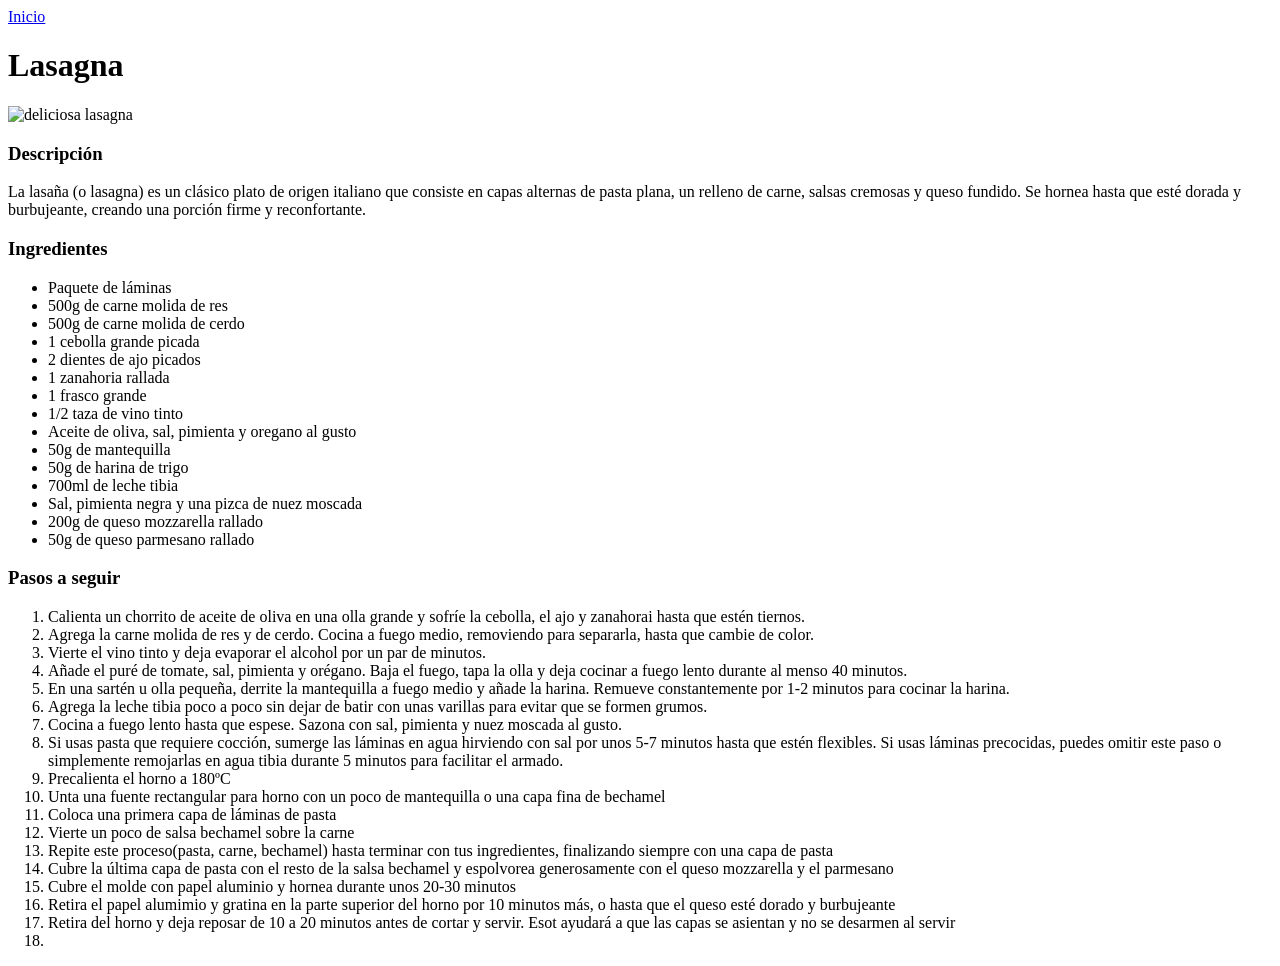
==== recipes/lasagna.html @ 45f65c24 "Agregando mas paginas webs ademas del principal" ====
<!DOCTYPE html>
<html lang="es">
<head>
    <meta charset="UTF-8">
    <meta name="viewport" content="width=device-width, initial-scale=1.0">
    <title>Lasagna | Odin Recipes</title>
</head>
<body>
    <a href="../index.html">Inicio</a>
    <h1>Lasagna</h1>

    <img src="https://somuchfoodblog.com/wp-content/uploads/2022/12/Lasagna-Bolognese_LowRes-031.jpg" alt="deliciosa lasagna">

    <h3>Descripción</h3>
    <p>La lasaña (o lasagna) es un clásico plato de origen italiano que consiste en capas alternas de pasta plana, un relleno de carne, salsas cremosas y queso fundido. Se hornea hasta que esté dorada y burbujeante, creando una porción firme y reconfortante.</p>

    <h3>Ingredientes</h3>
    <ul>
        <li>Paquete de láminas</li>
        <li>500g de carne molida de res</li>
        <li>500g de carne molida de cerdo</li>
        <li>1 cebolla grande picada</li>
        <li>2 dientes de ajo picados</li>
        <li>1 zanahoria rallada</li>
        <li>1 frasco grande</li>
        <li>1/2 taza de vino tinto</li>
        <li>Aceite de oliva, sal, pimienta y oregano al gusto</li>
        <li>50g de mantequilla</li>
        <li>50g de harina de trigo</li>
        <li>700ml de leche tibia</li>
        <li>Sal, pimienta negra y una pizca de nuez moscada</li>
        <li>200g de queso mozzarella rallado</li>
        <li>50g de queso parmesano rallado</li>
    </ul>

    <h3>Pasos a seguir</h3>
    <ol>
        <li>Calienta un chorrito de aceite de oliva en una olla grande y sofríe la cebolla, el ajo y zanahorai hasta que estén tiernos.</li>
        <li>Agrega la carne molida de res y de cerdo. Cocina a fuego medio, removiendo para separarla, hasta que cambie de color.</li>
        <li>Vierte el vino tinto y deja evaporar el alcohol por un par de minutos.</li>
        <li>Añade el puré de tomate, sal, pimienta y orégano. Baja el fuego, tapa la olla y deja cocinar a fuego lento durante al menso 40 minutos.</li>
        <li>En una sartén u olla pequeña, derrite la mantequilla a fuego medio y añade la harina. Remueve constantemente por 1-2 minutos para cocinar la harina.</li>
        <li>Agrega la leche tibia poco a poco sin dejar de batir con unas varillas para evitar que se formen grumos.</li>
        <li>Cocina a fuego lento hasta que espese. Sazona con sal, pimienta y nuez moscada al gusto.</li>
        <li>Si usas pasta que requiere cocción, sumerge las láminas en agua hirviendo con sal por  unos 5-7 minutos hasta que estén flexibles. Si usas láminas precocidas, puedes omitir este paso o simplemente remojarlas en agua tibia durante 5 minutos para facilitar el armado.</li>
        <li>Precalienta el horno a 180ºC</li>
        <li>Unta una fuente rectangular para horno con un poco de mantequilla o una capa fina de bechamel</li>
        <li>Coloca una primera capa de láminas de pasta</li>
        <li>Vierte un poco de salsa bechamel sobre la carne</li>
        <li>Repite este proceso(pasta, carne, bechamel) hasta terminar con tus ingredientes, finalizando siempre con una capa de pasta</li>
        <li>Cubre la última capa de pasta con el resto de la salsa bechamel y espolvorea generosamente con el queso mozzarella y el parmesano</li>
        <li>Cubre el molde con papel aluminio y hornea durante unos 20-30 minutos </li>
        <li>Retira el papel alumimio y gratina en la parte superior del horno por 10 minutos más, o hasta que el queso esté dorado y burbujeante</li>
        <li>Retira del horno y deja reposar de 10 a 20 minutos antes de cortar y servir. Esot ayudará a que las capas se asientan y no se desarmen al servir</li>
        <li></li>
    </ol>
</body>
</html>
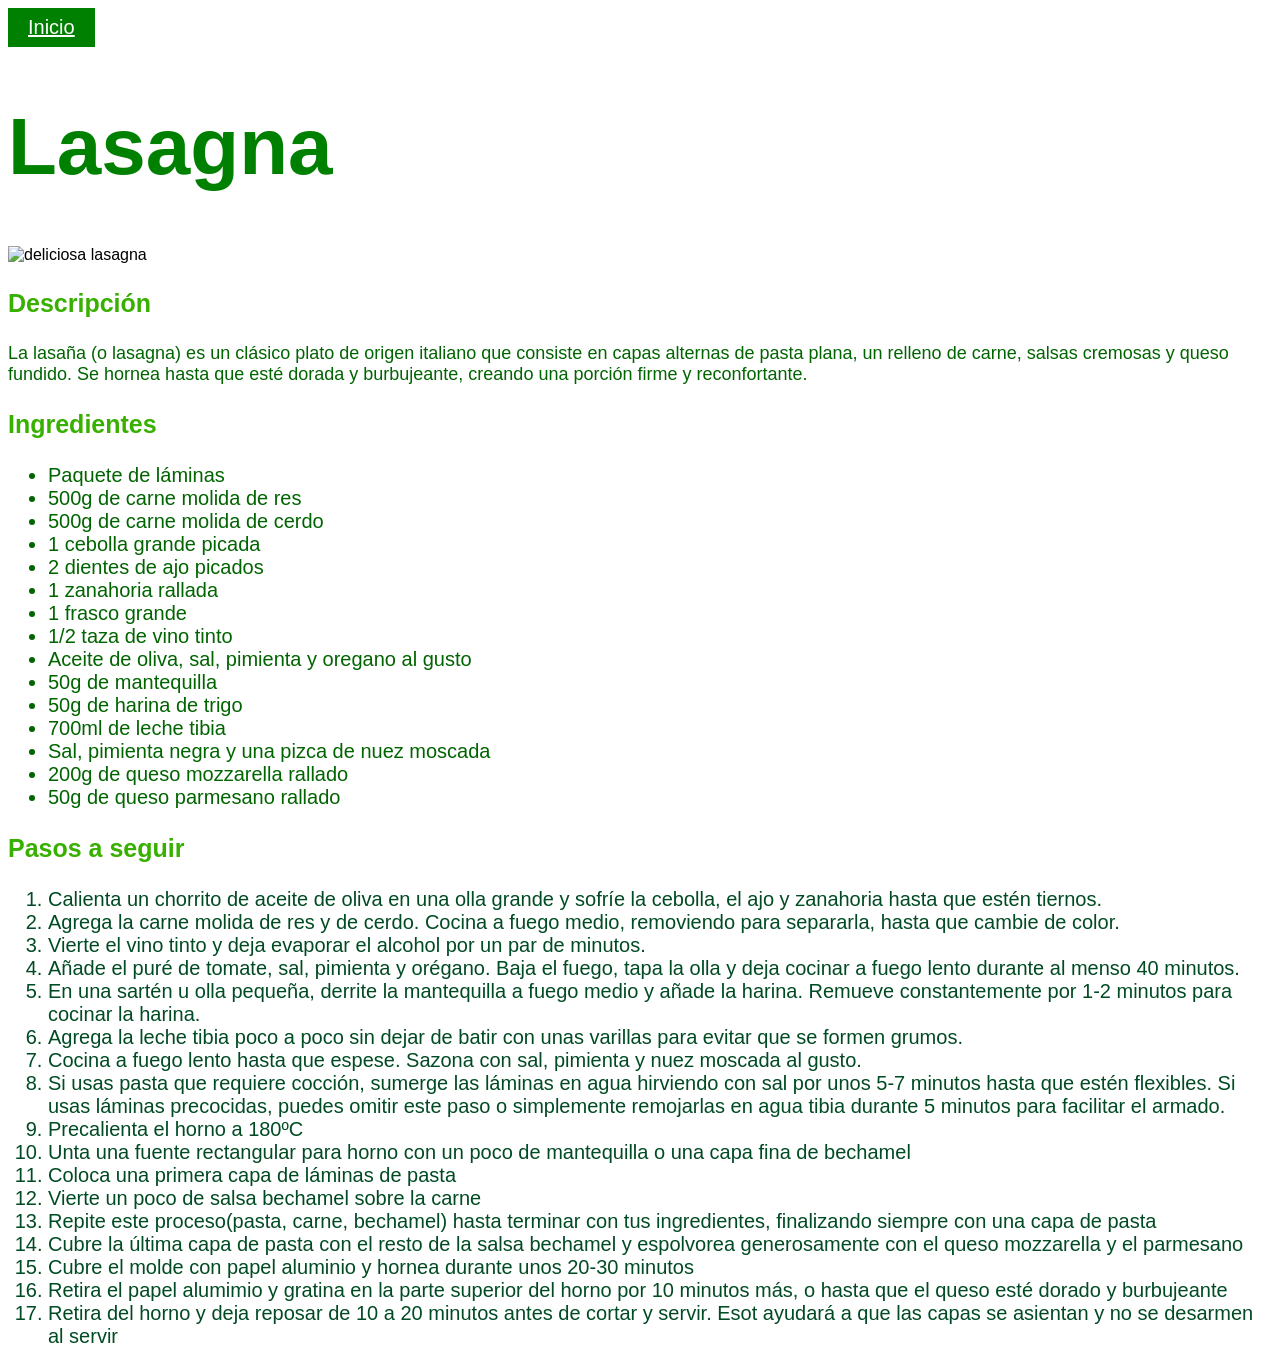
==== commit 96f38201: "Agregando estilo al elemento principal y a pagina lasagna" ====
--- a/recipes/lasagna.html
+++ b/recipes/lasagna.html
@@ -4,6 +4,7 @@
     <meta charset="UTF-8">
     <meta name="viewport" content="width=device-width, initial-scale=1.0">
     <title>Lasagna | Odin Recipes</title>
+    <link rel="stylesheet" href="lasagna.css">
 </head>
 <body>
     <a href="../index.html">Inicio</a>
@@ -35,7 +36,7 @@
 
     <h3>Pasos a seguir</h3>
     <ol>
-        <li>Calienta un chorrito de aceite de oliva en una olla grande y sofríe la cebolla, el ajo y zanahorai hasta que estén tiernos.</li>
+        <li>Calienta un chorrito de aceite de oliva en una olla grande y sofríe la cebolla, el ajo y zanahoria hasta que estén tiernos.</li>
         <li>Agrega la carne molida de res y de cerdo. Cocina a fuego medio, removiendo para separarla, hasta que cambie de color.</li>
         <li>Vierte el vino tinto y deja evaporar el alcohol por un par de minutos.</li>
         <li>Añade el puré de tomate, sal, pimienta y orégano. Baja el fuego, tapa la olla y deja cocinar a fuego lento durante al menso 40 minutos.</li>
@@ -52,7 +53,6 @@
         <li>Cubre el molde con papel aluminio y hornea durante unos 20-30 minutos </li>
         <li>Retira el papel alumimio y gratina en la parte superior del horno por 10 minutos más, o hasta que el queso esté dorado y burbujeante</li>
         <li>Retira del horno y deja reposar de 10 a 20 minutos antes de cortar y servir. Esot ayudará a que las capas se asientan y no se desarmen al servir</li>
-        <li></li>
     </ol>
 </body>
 </html>
--- a/recipes/lasagna.css
+++ b/recipes/lasagna.css
@@ -0,0 +1,43 @@
+body {
+    font-family: Arial, sans-serif;
+    background-color: #fff;
+}
+
+a {
+    font-size: 20px;
+    background-color: green;
+    display: inline-block;
+    color: white;
+    padding: 8px 20px;
+}
+
+h1 {
+    font-size: 80px;
+    color: green;
+}
+
+img {
+    width: 500px;
+    height: 450px;
+}
+
+h3 {
+    font-size: 25px;
+    color: #38b000;
+}
+
+p {
+    font-weight: 200;
+    font-size: 18px;
+    color: #006400;
+}
+
+ul li {
+    color: #006400;
+    font-size: 20px;
+}
+
+ol li {
+    color: #004b23;
+    font-size: 20px;
+}
